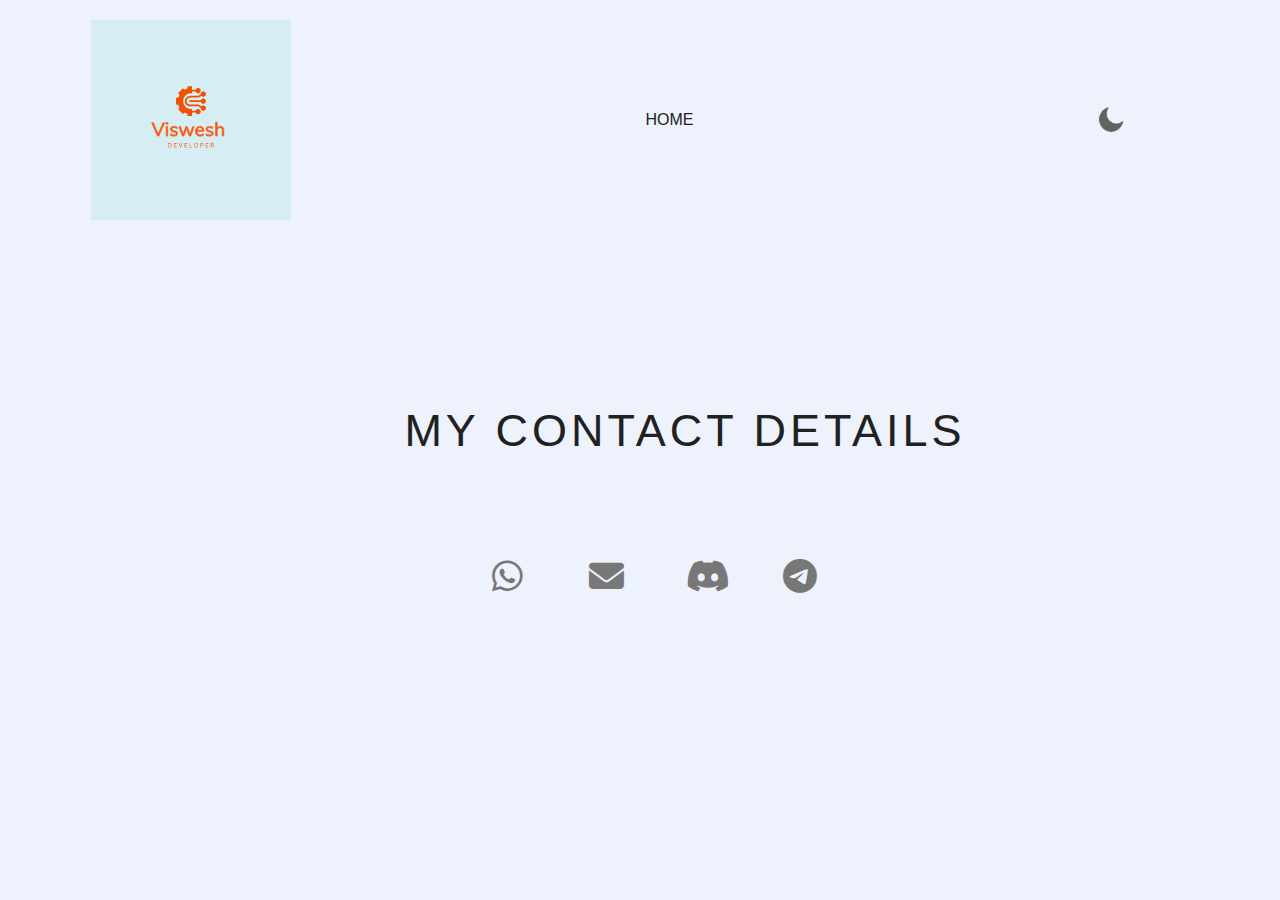
==== docs/contact.html @ 331f6b20 "Initial commit" ====
<html>
    <head>
        <meta name="viewport" content="width=device-width, initial-scale=1.0">
        <title>Contact Details</title>
    <link rel="stylesheet" href="contact.css">
    <link rel="stylesheet" href="https://cdnjs.cloudflare.com/ajax/libs/font-awesome/6.2.1/css/all.min.css">
    </head> 
    <body>
        <div class="hero">
            <nav>
                <img src="images/mylogo.png" class="logo">
                <ul>
                    <li><a href="index.html">HOME</a></li>
                </ul>
              <img src="images/moon.png" id="icon">
            </nav>
        </div>
        <h1>MY CONTACT DETAILS</h1>
        <div class="social-media">
            <a href="https://wa.me/919962833064"> <i class="fa-brands fa-whatsapp"></i></a>
            <a href="mailto:visweshsubramanian@gmail.com"><i class="fa-sharp fa-solid fa-envelope"></i></a>
            <a href="https://www.discord.com/channels/@holafundozz"><i class="fa-brands fa-discord"></i></a>
            <a href="https://t.me/holafundozz"><i class="fa-brands fa-telegram"></i></a>
        </div>
        <script>
            var icon=document.getElementById("icon");
            icon.onclick=function(){
                document.body.classList.toggle("dark-theme");
                if(document.body.classList.contains("dark-theme")){
                    icon.src="images/sun.png";
                }
                else{
                    icon.src="images/moon.png";
                }
            }
        </script>
    </body>
</html>
---- docs/contact.css ----
*{
    margin: 0;
    padding: 0;
}
/* This function is for dark mode */
#icon{
    width: 30px;
    cursor: pointer;
}
body {
    background: var(--primary-color);
}
:root{
    --primary-color: #edf2fc;
    --secondary-color: #212121;
}
.dark-theme{
    --primary-color: #000106;
    --secondary-color: #fff;
}
/* This is for the navigation bar */
.hero{
    height: 90vh;
    width: 95%;
    background: var(--primary-color); 
    font-family: sans-serif;
    position: relative;
}
nav{
    width: 85%;
    margin: auto;
    /*margin: 10px 200px;*/
    padding: 20px 0;
    display: flex;
    align-items: center;
    justify-content: space-between;

}
/* This is my logo*/
.logo{
    width: 200px;
    cursor: pointer;
}
nav ul li{
    display: inline-block;
    list-style: none;
    /*margin: 10px 20px;*/
}
nav ul li a{
    text-decoration: none;
    color: var(--secondary-color);
}
/* This changes the color of HOME button when curson is hovered above it*/
nav ul li a:hover{
    color: #ff4321;
}
/* My Contact Details header*/
h1 {
    font-family: sans-serif; 
    font-weight: normal;
    font-size: 45px;
    letter-spacing: 4px; 
    padding: 200px 0 100px;
    color: var(--secondary-color);
    text-align: center;
    margin-bottom: 20px;
    /* width:19%; */ 
    height: 35%; 
    position: absolute;
    bottom: 60;
    right: 0px;
    left: 90px;
}
/* Social media icons */
.social-media{
    display: flex;
    justify-content: center;
    margin-bottom: 20px;
    /* width:19%; */ 
    height: 30%; 
    position: absolute;
    bottom: 60;
    right: 0px;
    left: 90px;
}
a{
    display: flex;
    background: var(--primary-color);
    height: 50px;
    width: 95px;
    border-radius: 80px;
    align-items: center;
    /*justify-content: center;*/
    text-decoration: none;
    box-shadow: 6px 6px 10px -1px rgba(0,0,0,0.15), -6px -6px 10px - 1px rgba (255,255,255,0.7) ;
    border: 1px solid rgba(0,0,0,0) ;
    transition: transform 0.5s;
}
a i{
    font-size: 35px;
    color: #777;
    transition: transform 0.5s;
}
a:hover{
    box-shadow: inset 4px 4px 6px -1px rgba(0, 0, 0, 0.2),
    inset -4px -4px 6px -1px rgba (255,255,255, 0.7) ,
    -0.5px -0.5px 0px rgba (255,255, 255, 1) , 
    0.5px 0.5px 0px rgba (0, 0,0, 0.15) , 
    Opx 12px 10px -10px rgba (0,0,0, 0.05) ;
    border: 1px solid rgba (0,0,0,0.01) ;
    transform: translateY (2px);
}
a:hover i{
    transform: scale(0.70);
}
a:hover .fa-whatsapp{
    color: #4fce5d;
}
a:hover .fa-telegram{
    color: #08c;
}
a:hover .fa-envelope{
    color: rgb(144, 0, 255);
}
a:hover .fa-discord{
    color: #4e5d94;
}
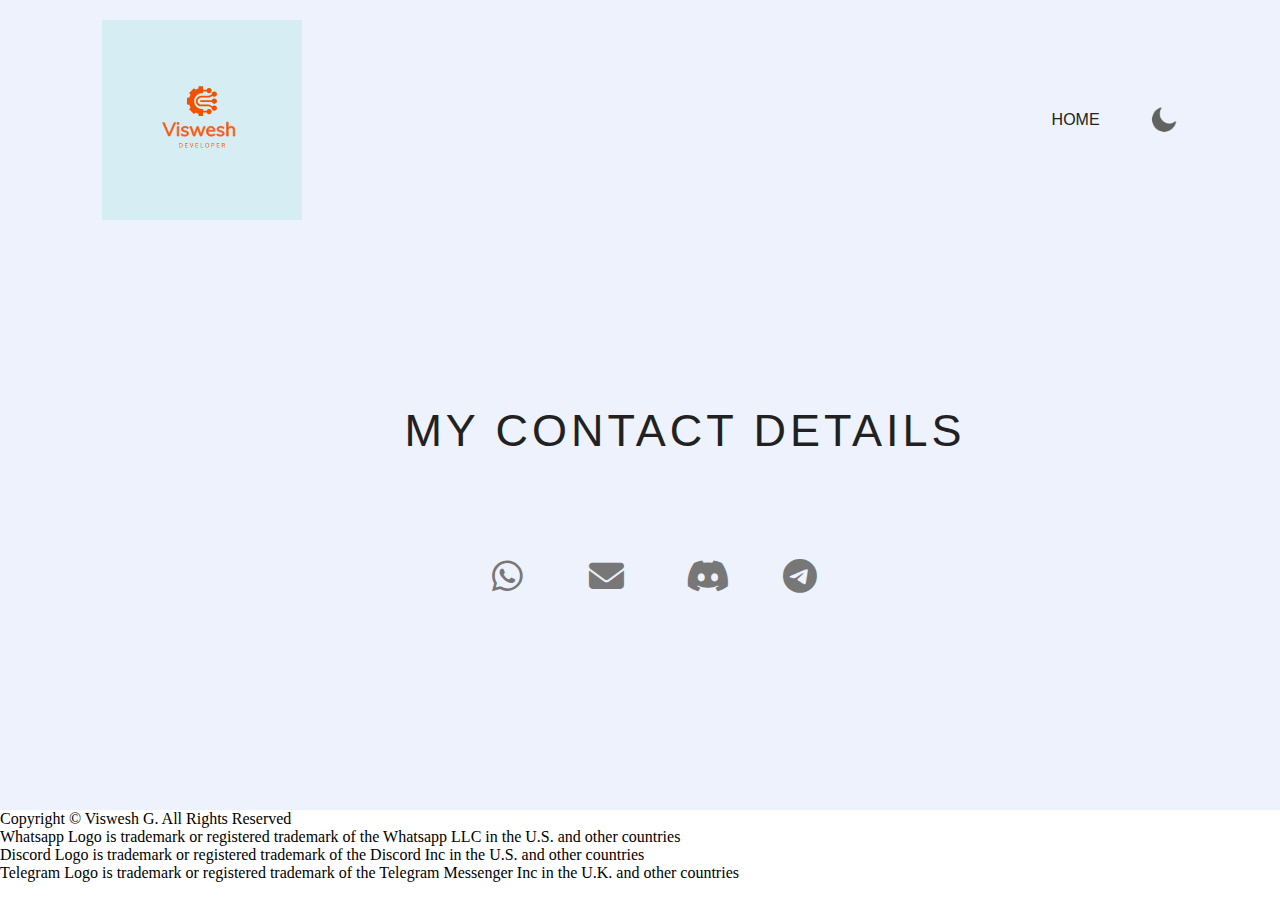
==== commit d3d8021a: "Update contact.html" ====
--- a/docs/contact.html
+++ b/docs/contact.html
@@ -34,5 +34,13 @@
                 }
             }
         </script>
+        <footer>
+            <div class="outer-footer">
+                Copyright &copy; Viswesh G. All Rights Reserved
+                <br>Whatsapp Logo is trademark or registered trademark of the Whatsapp LLC in the U.S. and other countries
+                <br>Discord Logo is trademark or registered trademark of the Discord Inc in the U.S. and other countries
+                <br>Telegram Logo is trademark or registered trademark of the Telegram Messenger Inc in the U.K. and other countries
+            </div>
+        </footer>
     </body>
-</html>+</html>
--- a/docs/contact.css
+++ b/docs/contact.css
@@ -2,13 +2,13 @@
     margin: 0;
     padding: 0;
 }
-/* This function is for dark mode */
 #icon{
     width: 30px;
     cursor: pointer;
 }
-body {
-    background: var(--primary-color);
+nav ul{
+    flex: 1;
+    text-align: right;
 }
 :root{
     --primary-color: #edf2fc;
@@ -18,25 +18,22 @@
     --primary-color: #000106;
     --secondary-color: #fff;
 }
-/* This is for the navigation bar */
 .hero{
     height: 90vh;
-    width: 95%;
+    width: 100%;
     background: var(--primary-color); 
     font-family: sans-serif;
     position: relative;
 }
 nav{
-    width: 85%;
+    width: 84%;
     margin: auto;
-    /*margin: 10px 200px;*/
     padding: 20px 0;
     display: flex;
     align-items: center;
     justify-content: space-between;
 
 }
-/* This is my logo*/
 .logo{
     width: 200px;
     cursor: pointer;
@@ -126,4 +123,4 @@
     color: #4e5d94;
 }
     
-   +   
